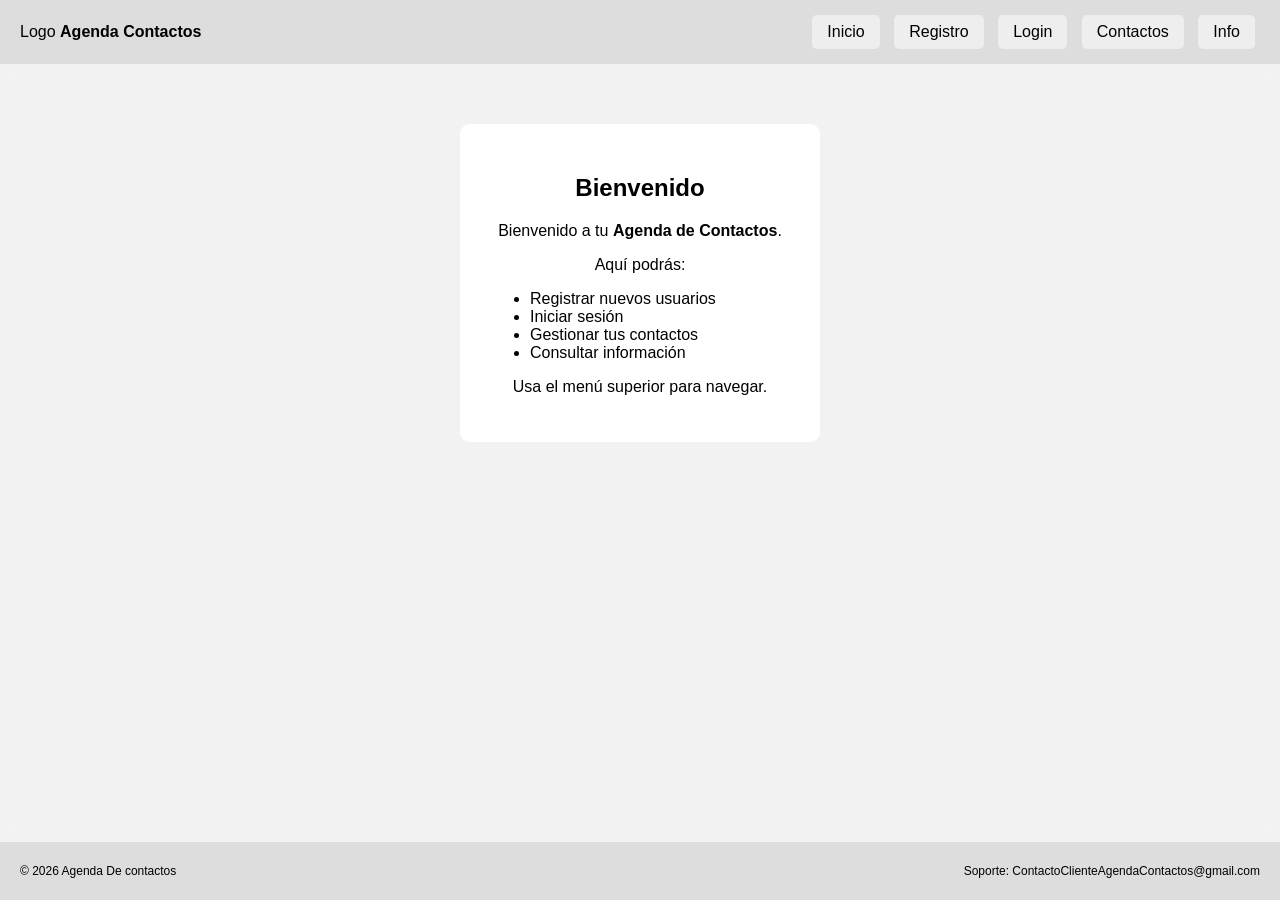
==== index.html @ b029258a "Modificacion del iframe" ====
<!DOCTYPE html>
<html lang="es">

<head>
    <meta charset="UTF-8">
    <title>Agenda Contactos</title>
    <link rel="stylesheet" href="Outfit.css">
</head>

<body>

    <header>
        <div class="logo">Logo <strong>Agenda Contactos</strong></div>
        <nav>
            <a href="inicio.html" target="marco">Inicio</a>
            <a href="registro.html" target="marco">Registro</a>
            <a href="login.html" target="marco">Login</a>
            <a href="contactos.html" target="marco">Contactos</a>
            <a href="info.html" target="marco">Info</a>
        </nav>
    </header>

    <main>
        <iframe src="inicio.html" name="marco"></iframe>
    </main>

    <footer>
        <p>© 2026 Agenda De contactos</p>
        <p>Soporte: ContactoClienteAgendaContactos@gmail.com</p>
    </footer>

</body>

</html>
---- Outfit.css ----
body {
    font-family: Arial, sans-serif;
    margin: 0;
    background: #f2f2f2;
    display: flex;
    flex-direction: column;
    height: 100vh;
}

/* HEADER */
header {
    display: flex;
    justify-content: space-between;
    align-items: center;
    background: #ddd;
    padding: 10px 20px;
}

/* MENÚ */
nav a {
    text-decoration: none;
    padding: 8px 15px;
    background: #eee;
    margin: 5px;
    display: inline-block;
    color: black;
    border-radius: 5px;
    transition: 0.3s;
}

nav a:hover {
    background: #007bff;
    color: white;
}

/* ACTIVO (opcional si luego usas JS) */
nav a.activo {
    background: #007bff;
    color: white;
}

/* MAIN con iframe */
main {
    flex: 1;
    /* ocupa todo el espacio disponible */
    padding: 10px;
}

/* IFRAME */
iframe {
    width: 100%;
    height: 100%;
    border: none;
    background: white;
    border-radius: 10px;
}

/* FORMULARIOS (para páginas internas) */
.formulario {
    background: white;
    padding: 30px;
    border-radius: 10px;
    width: 300px;
    margin: 50px auto;
    text-align: center;
}

.formulario input {
    width: 100%;
    padding: 8px;
    margin: 8px 0;
}

/* BOTÓN */
.btn {
    margin-top: 10px;
    background: #007bff;
    color: white;
    padding: 10px;
    border: none;
    width: 100%;
    border-radius: 5px;
    cursor: pointer;
}

.btn:hover {
    background: #0056b3;
}

/* FOOTER */
footer {
    display: flex;
    justify-content: space-between;
    padding: 10px 20px;
    font-size: 12px;
    background: #ddd;
}
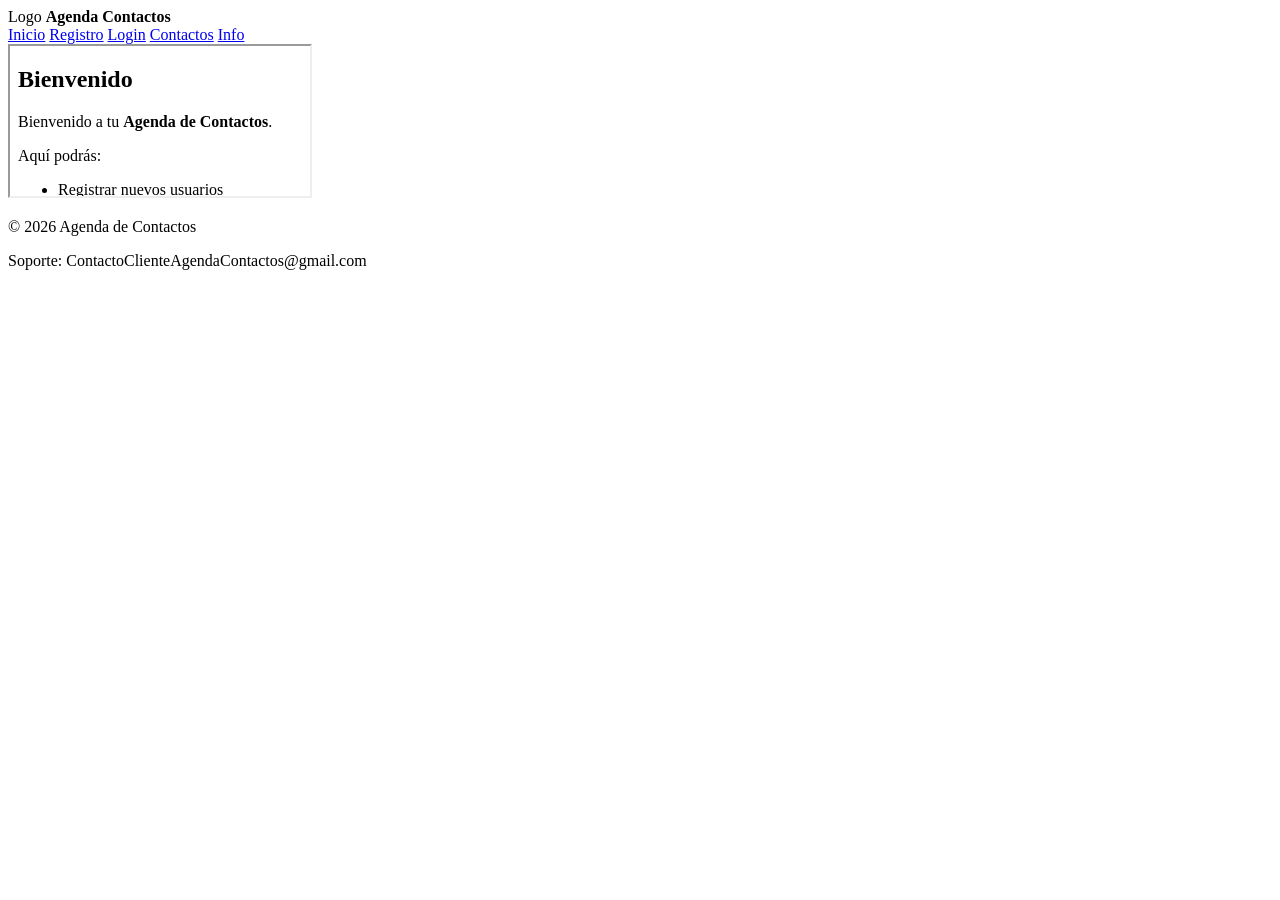
==== commit 4503a37b: "Fix HTML structure and update stylesheet link" ====
--- a/index.html
+++ b/index.html
@@ -3,15 +3,20 @@
 
 <head>
     <meta charset="UTF-8">
+    <meta name="viewport" content="width=device-width, initial-scale=1.0">
     <title>Agenda Contactos</title>
-    <link rel="stylesheet" href="Outfit.css">
+    <link rel="stylesheet" href="outfit.css">
 </head>
 
 <body>
 
     <header>
-        <div class="logo">Logo <strong>Agenda Contactos</strong></div>
-        <nav>
+        <div class="logo">
+            <span>Logo</span>
+            <strong>Agenda Contactos</strong>
+        </div>
+
+        <nav aria-label="Menú principal">
             <a href="inicio.html" target="marco">Inicio</a>
             <a href="registro.html" target="marco">Registro</a>
             <a href="login.html" target="marco">Login</a>
@@ -25,10 +30,10 @@
     </main>
 
     <footer>
-        <p>© 2026 Agenda De contactos</p>
+        <p>© 2026 Agenda de Contactos</p>
         <p>Soporte: ContactoClienteAgendaContactos@gmail.com</p>
     </footer>
 
 </body>
 
-</html>+</html>
